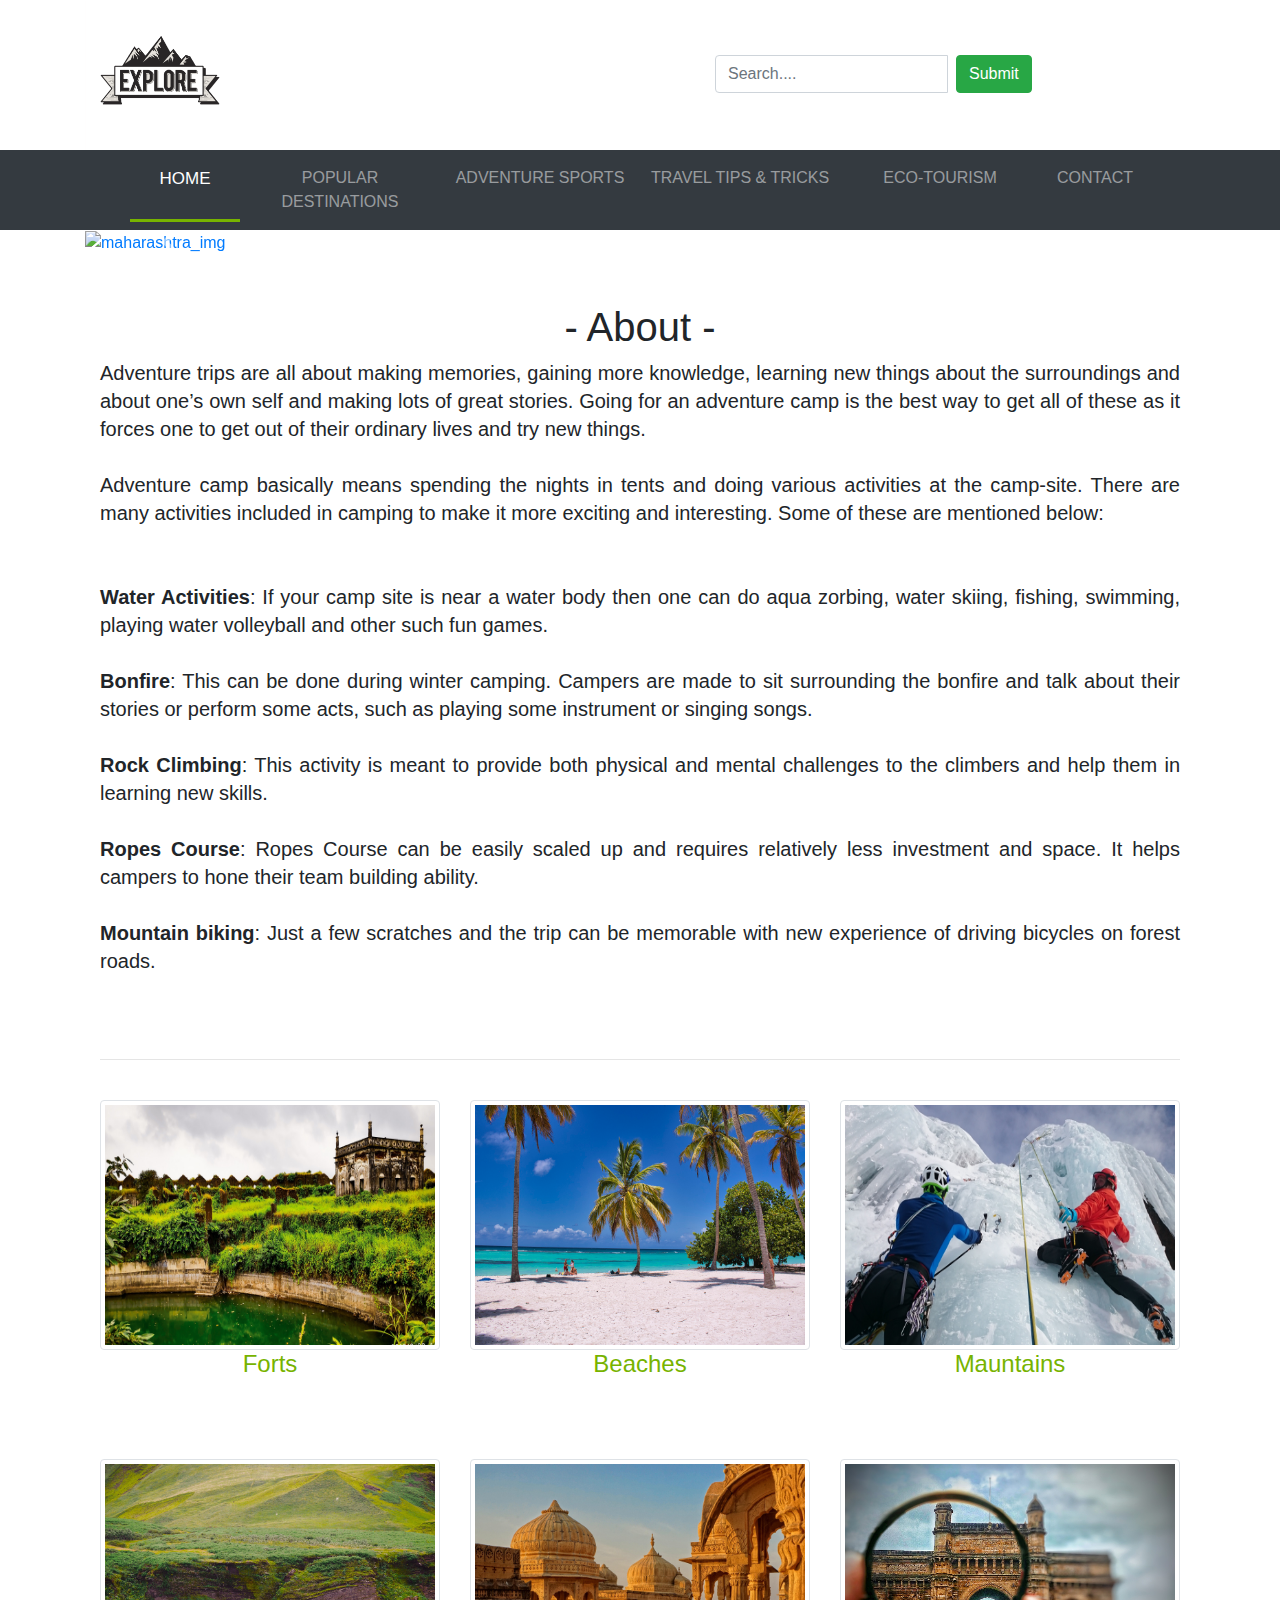
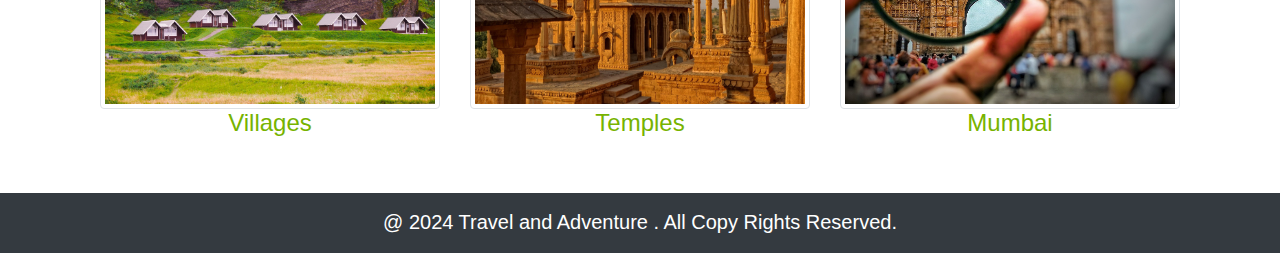
==== index.html @ 7a80e3b8 "okk" ====
<!DOCTYPE html>
<html lang="en">

<head>
    <meta charset="UTF-8">
    <meta name="viewport" content="width=device-width, initial-scale=1.0">
    <title>Travel and Adventure</title>
    <link rel="stylesheet" href="bootstrap.css">
    <script src="jquery.js"></script>
    <script src="popper.js"></script>
    <script src="bootstrap.js"></script>
    <link rel="stylesheet" href="style.css">

    <style type="text/css">
        .carousel-inner img {
            width: 100%;
            height: 500px;
        }

        #zoom:hover {
            -webkit-transform: scaleX(-1);
            transform: scaleX(-1);
        }

        #link:hover {
            font-size: 25px;
        }

        .fixed-dimensions {
            width: 100%;
            height: 250px;
        }

    </style>

</head>

<body>

    <!-- header section -->
    <header>
        <div class="container">
            <div class="row">
                <div class="col-5 col-sm-5 col-md-6 col-lg-6 col-xl-6">
                    <img src="./Images/explore.png" class="img-fluid mx-auto" height="70" width="150">
                </div>

                <div class="col-7 col-sm-7 col-md-6 col-lg-6 col-xl-6">
                    <form class="form-inline" style="margin-top: 55px; margin-left: 60px;">
                        <div class="input-group">
                            <input class="form-control mr-sm-2" type="text" placeholder="Search....">
                            <button class="btn btn-success" type="submit">Submit</button>
                        </div>
                    </form>
                </div>
            </div>
        </div>
    </header>

    <!-- navbar section -->
    <nav class="navbar navbar-expand-md bg-dark navbar-dark sticky-top">
        <div class="container-fluid">
            <button class="navbar-toggler" type="button" data-toggle="collapse" data-target="#collapsibleNavbar">
                <span class="navbar-toggler-icon"></span>
            </button>
            <div class="collapse navbar-collapse" id="collapsibleNavbar">
                <ul class="navbar-nav mx-auto">
                    <li class="nav-item active" style="border-bottom: 3px solid #77b300; font-size: 17px;"><a
                            class="nav-link" href="index.html" style="width: 110px; text-align: center;">HOME</a></li>
                    <li class="nav-item"><a class="nav-link" href="popular_destination.html"
                            style="width: 200px; text-align: center;">POPULAR DESTINATIONS</a></li>
                    <li class="nav-item"><a class="nav-link" href="adventure_sports.html"
                            style="width: 200px; text-align: center;">ADVENTURE SPORTS</a></li>
                    <li class="nav-item"><a class="nav-link" href="travel_tips_tricks.html"
                            style="width: 200px; text-align: center;">TRAVEL TIPS & TRICKS</a></li>
                    <li class="nav-item"><a class="nav-link" href="eco_tourism.html"
                            style="width: 200px; text-align: center;">ECO-TOURISM</a></li>
                    <li class="nav-item"><a class="nav-link" href="Contact.html"
                            style="width: 110px; text-align: center;">CONTACT</a></li>
                </ul>
            </div>
        </div>
    </nav>

    <!-- section section -->
    <section>
        <div class="container">
            <div id="demo" class="carousel slide" data-ride="carousel">
                <!-- Indicators -->
                <ul class="carousel-indicators">
                    <li data-target="#demo" data-slide-to="0" class="active"></li>
                    <li data-target="#demo" data-slide-to="1"></li>
                    <li data-target="#demo" data-slide-to="2"></li>
                    <li data-target="#demo" data-slide-to="3"></li>

                </ul>
                <!-- The slideshow -->
                <div class="carousel-inner">

                    <div class="carousel-item active">
                        <a href="maharashtra.html"><img src="./Images/carousel_img1.jpg" alt="maharashtra_img" width="1100"
                                height="500"></a>
                        <div class="carousel-caption">
                            <h1><a href="maharashtra.html" style="color: white;">Maharashtra</a></h1>
                        </div>
                    </div>

                    <div class="carousel-item">
                        <a href="kerala.html"><img src="./Images/carousel_img2.jpg" alt="kerla_img"
                                width="1100" height="500"></a>
                        <div class="carousel-caption">
                            <h1><a href="kerala.html" style="color: white;">Kerala</a></h1>
                        </div>
                    </div>

                    <div class="carousel-item">
                        <a href="uttarakhand.html"><img src="./Images/carousel_img3.jpg" alt="uttarakhand_img" width="1100"
                                height="500"></a>
                        <div class="carousel-caption">
                            <h1><a href="uttarakhand.html" style="color: white;">Uttarakhand</a></h1>
                        </div>
                    </div>

                    <div class="carousel-item">
                        <a href="j_and_k.html"><img src="./Images/carousel_img4.jpg" alt="ladakh_img" width="1100"
                                height="500"></a>
                        <div class="carousel-caption">
                            <h1><a href="j_and_k.html" style="color: white;">Jammu and Kashmir</a></h1>
                        </div>
                    </div>

                </div>
                <!-- Left and right controls -->
                <a class="carousel-control-prev" href="#demo" data-slide="prev">
                    <span class="carousel-control-prev-icon"></span>
                </a>
                <a class="carousel-control-next" href="#demo" data-slide="next">
                    <span class="carousel-control-next-icon"></span>
                </a>
            </div><br><br>

            <div class="container">
                <div class="row">
                    <div class="col-12 col-sm-12 col-md-12 col-lg-12 col-xl-12">
                        <h1 style="text-align: center;">- About -</h1>
                    </div><br>

                    <div class="col-12 col-sm-12 col-md-12 col-lg-12 col-xl-12">
                        <p style="font-size: 20px; line-height: 28px; text-align: justify;">
                            Adventure trips are all about making memories, gaining more knowledge, learning new things
                            about the surroundings and about one’s own self and making lots of great stories. Going for
                            an adventure camp is the best way to get all of these as it forces one to get out of their
                            ordinary lives and try new things. <br><br>

                            Adventure camp basically means spending the nights in tents and doing various activities at
                            the camp-site. There are many activities included in camping to make it more exciting and
                            interesting. Some of these are mentioned below: <br><br><br>

                            <b>Water Activities</b>: If your camp site is near a water body then one can do aqua zorbing, water
                            skiing, fishing, swimming, playing water volleyball and other such fun games. <br><br>

                            <b>Bonfire</b>: This can be done during winter camping. Campers are made to sit surrounding the
                            bonfire and talk about their stories or perform some acts, such as playing some instrument
                            or singing songs. <br><br>

                            <b>Rock Climbing</b>: This activity is meant to provide both physical and mental challenges to the
                            climbers and help them in learning new skills. <br><br>

                            <b>Ropes Course</b>: Ropes Course can be easily scaled up and requires relatively less investment
                            and space. It helps campers to hone their team building ability. <br><br>

                            <b>Mountain biking</b>: Just a few scratches and the trip can be memorable with new experience of
                            driving bicycles on forest roads. <br><br>
                        </p>
                    </div>
                </div>

            </div>

            <div class="container">
                <br>
                <hr><br>
                <div class="row">
                    <div class="col-12 col-sm-12 col-md-4 col-lg-4 col-xl-4">
                        <a href="maharashtra.html" style="color:  #77b300;"><img id="zoom"
                                src="./Images/murud-janjira-3881173_1920 (1).jpg" class="img-thumbnail img-fluid mx-auto d-block fixed-dimensions">
                            <h4 id="link" style="text-align: center; color: #77b300;">Forts</h4>
                        </a>
                    </div>

                    <div class="col-12 col-sm-12 col-md-4 col-lg-4 col-xl-4">
                        <a href="kerala.html" style="color:  #77b300;"><img id="zoom"
                                src="./Images/beach-6517214_1920.jpg" class="img-thumbnail img-fluid mx-auto d-block fixed-dimensions">
                            <h4 id="link" style="text-align: center; color:  #77b300;">Beaches
                            </h4>
                        </a>
                    </div>

                    <div class="col-12 col-sm-12 col-md-4 col-lg-4 col-xl-4">
                        <a href="j_and_k.html" style="color:  #77b300;"><img id="zoom"
                                src="./Images/ice-climbing-1247606_1920.jpg"
                                class="img-thumbnail img-fluid mx-auto d-block fixed-dimensions">
                            <h4 id="link" style="text-align: center; color:  #77b300;">Mauntains</h4>
                        </a>
                    </div>
                </div><br><br><br>

                <div class="row">
                    <div class="col-12 col-sm-12 col-md-4 col-lg-4 col-xl-4">
                        <a href="kerala.html" style="color:  #77b300;"><img id="zoom" src="./Images/village-5521554_1920.jpg"
                                class="img-thumbnail img-fluid mx-auto d-block fixed-dimensions">
                            <h4 id="link" style="text-align: center; color:  #77b300;">Villages</h4>
                        </a>
                    </div>

                    <div class="col-12 col-sm-12 col-md-4 col-lg-4 col-xl-4">
                        <a href="uttarakhand.html" style="color:  #77b300;"><img id="zoom"
                                src="./Images/temple-3181803_1920.jpg" class="img-thumbnail img-fluid mx-auto d-block fixed-dimensions">
                            <h4 id="link" style="text-align: center; color:  #77b300;">Temples</h4>
                        </a>
                    </div>

                    <div class="col-12 col-sm-12 col-md-4 col-lg-4 col-xl-4">
                        <a href="maharashtra.html" style="color:  #77b300;"><img id="zoom" src="./Images/gateway-3603678_1280.jpg"
                                class="img-thumbnail img-fluid mx-auto d-block fixed-dimensions">
                            <h4 id="link" style="text-align: center; color: #77b300;">Mumbai</h4>
                        </a>
                    </div>
                </div>
            </div>
            <br>
    </section><br>
    <!-- footer section -->

    <footer class="bg-dark">
		<div class="row">
			<div class="col-12 col-sm-12 col-md-12 col-lg-12 col-xl-12">
				<h4>@ 2024 Travel and Adventure . All Copy Rights Reserved. </h4>
			</div>
		</div>
	</footer>
</body>

</html>
---- style.css ----
* {
	margin: 0px;
	padding: 0px;
}

html {
	scroll-behavior: smooth;
}

footer {
	width: 100%;
	height: 60px;
	color: white;
	display: flex;
	justify-content: space-around;
	margin: auto;
	background-color: rgb(49, 49, 49);
	line-height: 60px;
	font-size: 20px;
}

footer h4 {
	text-align: center;
	font-size: 20px;
	padding-top: 17px;
}

.Quicklink {
	background: #f2f2f2;
	width: 100%;
	color: black;
	display: flex;
	justify-content: space-around;
	margin: auto;
}

.Quicklink a {
	color: black;
	line-height: 32px;
	font-size: 18px;
	text-decoration: none;
}

.Quicklink a:hover {
	text-decoration: underline;
}
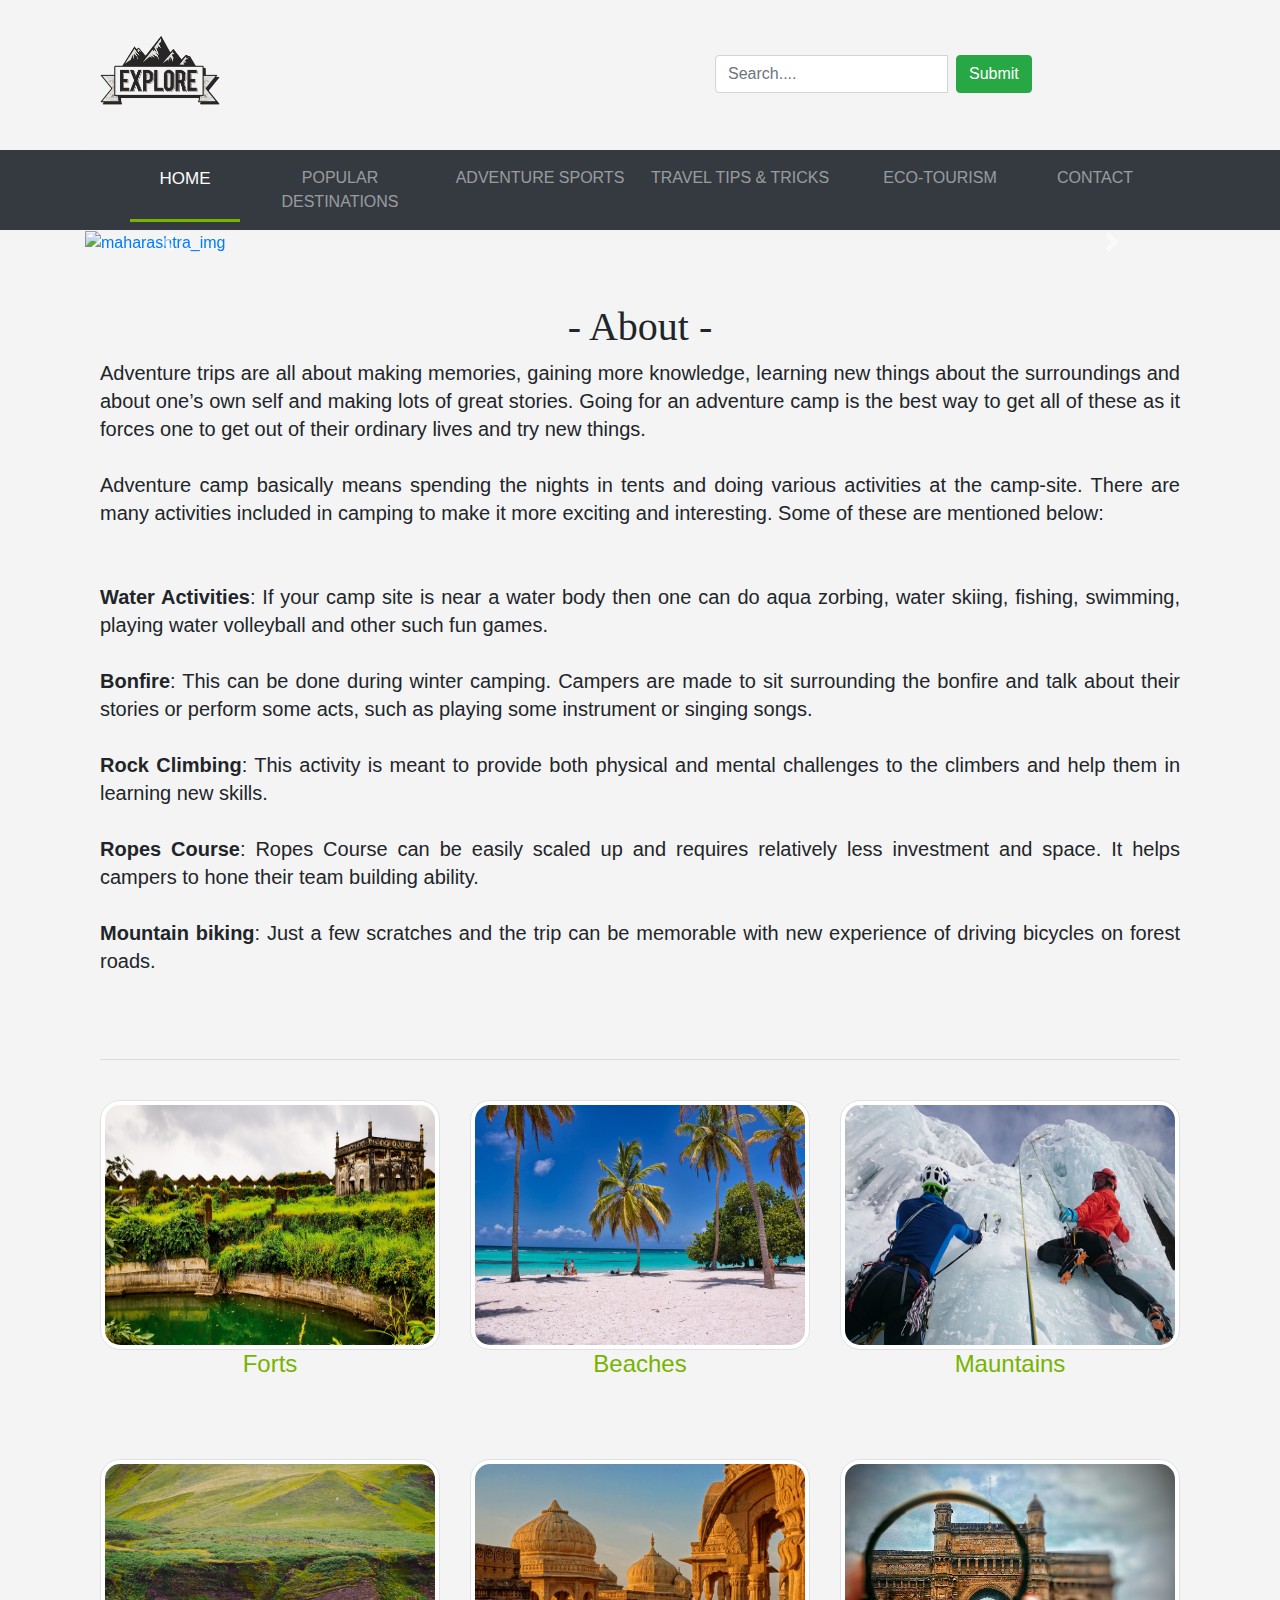
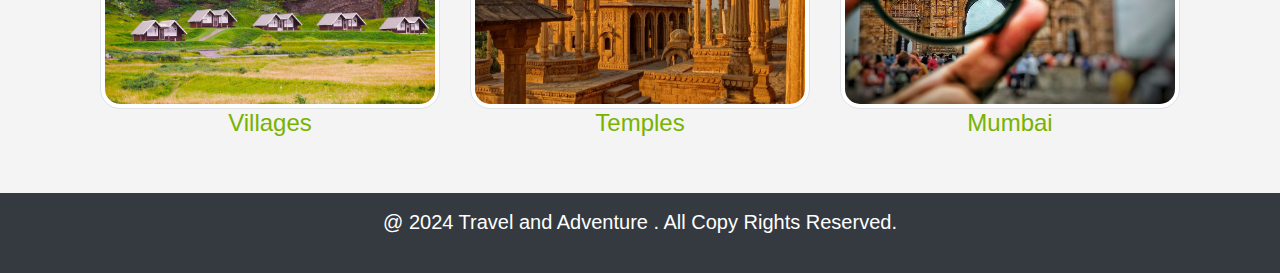
==== commit 4dca4101: "ok" ====
--- a/index.html
+++ b/index.html
@@ -2,6 +2,7 @@
 <html lang="en">
 
 <head>
+    <link rel="icon" type="image/x-icon" href="/github/travel/Images/favicon.png">
     <meta charset="UTF-8">
     <meta name="viewport" content="width=device-width, initial-scale=1.0">
     <title>Travel and Adventure</title>
@@ -232,7 +233,7 @@
     </section><br>
     <!-- footer section -->
 
-    <footer class="bg-dark">
+    <footer class="bg-dark sticky-bottom">
 		<div class="row">
 			<div class="col-12 col-sm-12 col-md-12 col-lg-12 col-xl-12">
 				<h4>@ 2024 Travel and Adventure . All Copy Rights Reserved. </h4>
--- a/style.css
+++ b/style.css
@@ -7,22 +7,59 @@
 	scroll-behavior: smooth;
 }
 
-footer {
-	width: 100%;
-	height: 60px;
-	color: white;
-	display: flex;
-	justify-content: space-around;
-	margin: auto;
-	background-color: rgb(49, 49, 49);
-	line-height: 60px;
-	font-size: 20px;
+body {
+	background-color: #f4f4f4;
 }
 
-footer h4 {
-	text-align: center;
-	font-size: 20px;
-	padding-top: 17px;
+h1,
+h3 {
+	font-family: 'Georgia', serif;
+}
+
+.img-thumbnail {
+	border-radius: 20px;
+	transition: all 0.3s ease;
+}
+
+.img-thumbnail:hover {
+	transform: scale(1.05);
+	box-shadow: 0 4px 8px rgba(0, 0, 0, 0.2);
+}
+
+@keyframes fadeIn {
+	from {
+		opacity: 0;
+	}
+
+	to {
+		opacity: 1;
+	}
+}
+
+@keyframes slideIn {
+	from {
+		transform: translateY(100%);
+	}
+
+	to {
+		transform: translateY(0);
+	}
+}
+
+.carousel-caption h1 {
+	animation: fadeIn 3s;
+}
+
+.nav-item a:hover {
+	color: #77b300;
+	transition: color 0.3s;
+}
+
+header,
+nav,
+section,
+footer {
+	animation: slideIn 3s;
 }
 
 .Quicklink {
@@ -43,4 +80,22 @@
 
 .Quicklink a:hover {
 	text-decoration: underline;
+}
+
+footer {
+	width: 100%;
+	height: 80px;
+	color: white;
+	display: flex;
+	justify-content: space-around;
+	margin: auto;
+	background-color: rgb(49, 49, 49);
+	line-height: 80px;
+	font-size: 20px;
+}
+
+footer h4 {
+	text-align: center;
+	font-size: 20px;
+	padding-top: 17px;
 }